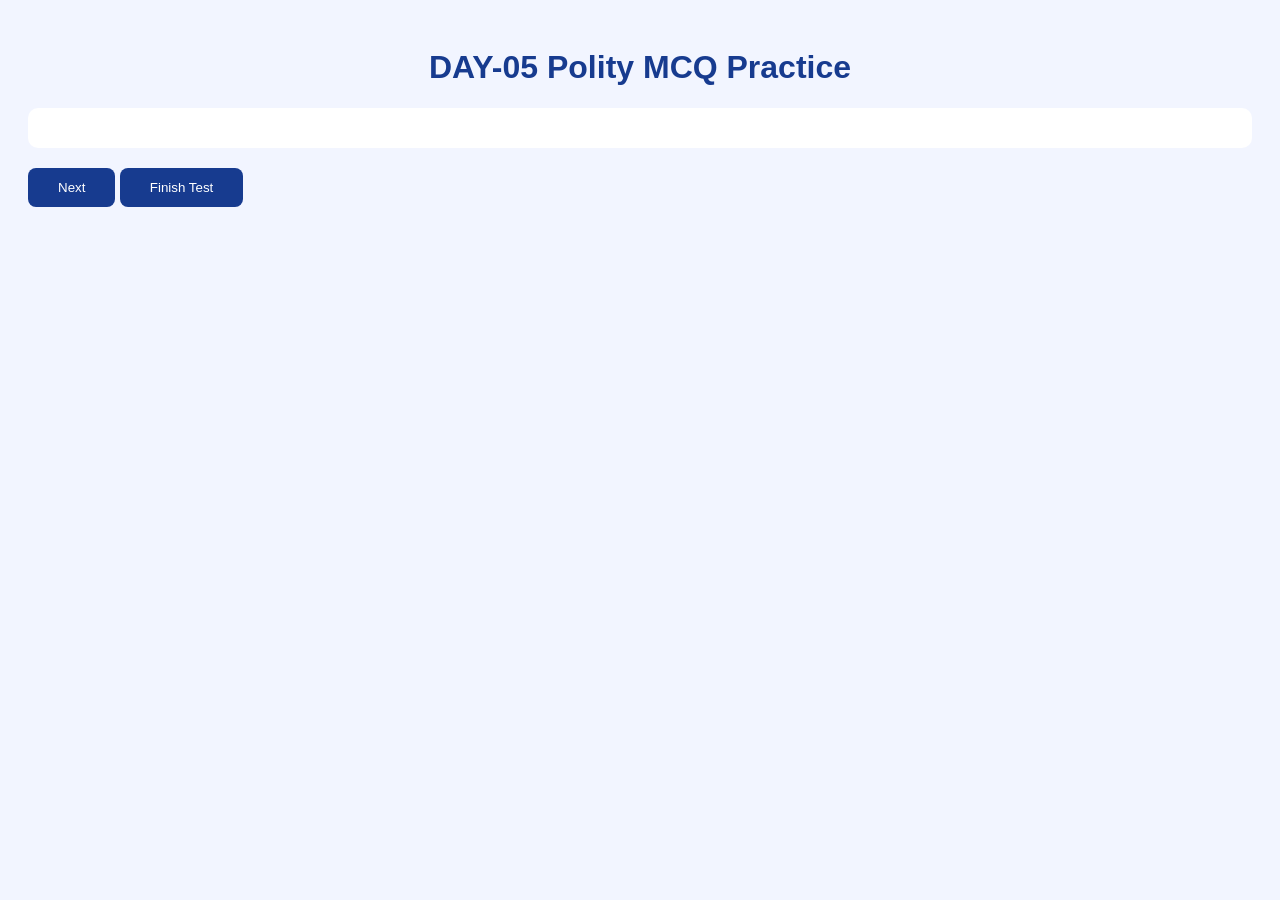
==== day05.html @ ac5b06a6 "Create day05.html" ====
<!DOCTYPE html>
<html>

<head>

<title>DAY-05 Polity IAS Practice</title>

<link rel="stylesheet" href="style.css">

</head>


<body>


<h1>DAY-05 Polity MCQ Practice</h1>


<div id="quiz"></div>


<button onclick="nextQuestion()">Next</button>

<button onclick="finishTest()">Finish Test</button>


<h2 id="score"></h2>


<div id="review"></div>



<script src="day05_questions.js"></script>



<script>


let current = 0;

let answers = [];



function loadQuestion(){


let q = day05_questions[current];


let html =

"<h2>"+(current+1)+". "+q.question+"</h2>";



q.options.forEach((opt,i)=>{


html += `

<div>

<input type="radio" name="answer" value="${i}">

${opt}

</div>

`;


});



document.getElementById("quiz").innerHTML = html;


}




function nextQuestion(){


let selected =
document.querySelector('input[name="answer"]:checked');



if(!selected){

alert("Please select an answer");

return;

}



answers[current] = Number(selected.value);



current++;



if(current < day05_questions.length){

loadQuestion();

}

else{

finishTest();

}



}





function finishTest(){


let score = 0;


let reviewHTML="<h2>Answer Review</h2>";



day05_questions.forEach((q,index)=>{


if(answers[index] == q.answer){


score++;


reviewHTML +=

`

<p>
✅ Question ${index+1}: Correct
</p>

`;


}

else{


reviewHTML +=

`

<p>

❌ Question ${index+1}: Wrong

<br>

Your Answer:
${q.options[answers[index]] || "Not Attempted"}

<br>

Correct Answer:
${q.options[q.answer]}

<br>

Explanation:
${q.explanation}

</p>


`;


}



});




document.getElementById("quiz").innerHTML="Test Completed";



document.getElementById("score").innerHTML=

"Your Score: "+score+"/"+day05_questions.length;



document.getElementById("review").innerHTML=

reviewHTML;



}



loadQuestion();


</script>


</body>

</html>
---- style.css ----
body{

font-family:Arial;
background:#f2f5ff;
padding:20px;

}


h1{

text-align:center;
color:#173b8f;

}


#quiz{

background:white;
padding:20px;
border-radius:10px;

}


button{

background:#173b8f;
color:white;
padding:12px 30px;
border:none;
border-radius:8px;
margin-top:20px;

}


div{

padding:10px;

}
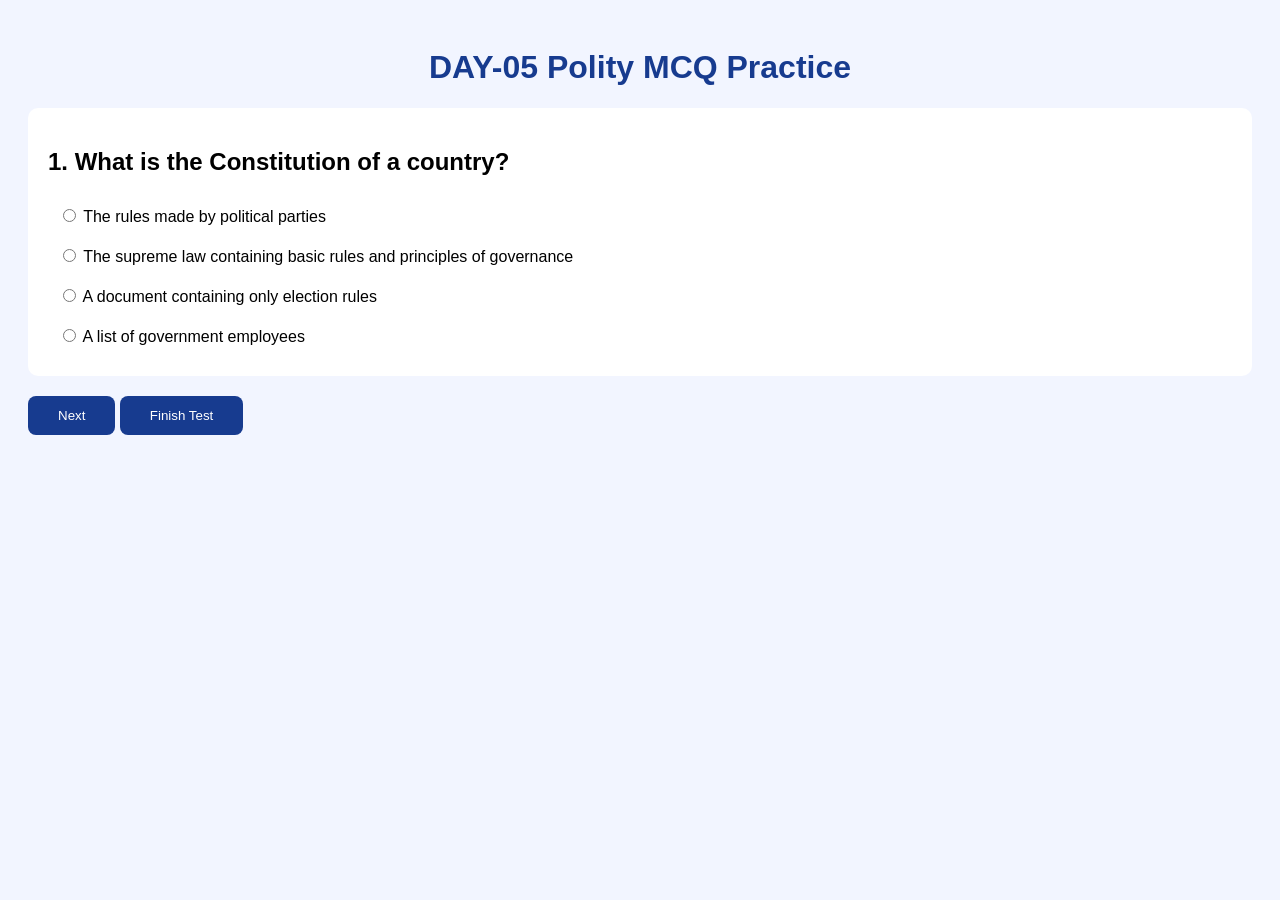
==== commit 04f5ac16: "Update day05.html" ====
--- a/day05.html
+++ b/day05.html
@@ -39,15 +39,16 @@
 
 
 let current = 0;
-
 let answers = [];
+let wrongQuestions = [];
+let quizQuestions = day05_questions;
 
 
 
 function loadQuestion(){
 
 
-let q = day05_questions[current];
+let q = quizQuestions[current];
 
 
 let html =
@@ -110,7 +111,7 @@
 
 
 
-if(current < day05_questions.length){
+if(current < quizQuestions.length){
 
 loadQuestion();
 
@@ -119,6 +120,31 @@
 else{
 
 finishTest();
+  function retryWrongQuestions(){
+
+if(wrongQuestions.length==0){
+
+alert("Excellent! No wrong questions.");
+
+return;
+
+}
+
+quizQuestions = wrongQuestions;
+
+current = 0;
+
+answers = [];
+
+wrongQuestions = [];
+
+document.getElementById("score").innerHTML="";
+
+document.getElementById("review").innerHTML="";
+
+loadQuestion();
+
+}
 
 }
 
@@ -132,95 +158,84 @@
 
 function finishTest(){
 
-
 let score = 0;
 
-
-let reviewHTML="<h2>Answer Review</h2>";
-
-
-
-day05_questions.forEach((q,index)=>{
-
-
-if(answers[index] == q.answer){
-
-
-score++;
-
-
-reviewHTML +=
-
-`
-
-<p>
-✅ Question ${index+1}: Correct
-</p>
+let reviewHTML = "<h2>Answer Review</h2>";
+
+quizQuestions.forEach((q,index)=>{
+
+    if(answers[index] == q.answer){
+
+        score++;
+
+        reviewHTML += `
+        <p>✅ Question ${index+1}: Correct</p>
+        `;
+
+    }
+
+    else{
+
+        wrongQuestions.push(q);
+
+        reviewHTML += `
+
+        <div style="border:1px solid #ccc;padding:15px;margin:15px 0;">
+
+        <h3>❌ Question ${index+1}</h3>
+
+        <p><b>${q.question}</b></p>
+
+        <p>
+        <b>Your Answer:</b>
+        <span style="color:red;">
+        ${answers[index] !== undefined ? q.options[answers[index]] : "Not Attempted"}
+        </span>
+        </p>
+
+        <p>
+        <b>Correct Answer:</b>
+        <span style="color:green;">
+        ${q.options[q.answer]}
+        </span>
+        </p>
+
+        <p>
+        <b>Explanation:</b><br>
+        ${q.explanation}
+        </p>
+
+        </div>
+
+        `;
+    }
+
+});
+
+document.getElementById("quiz").innerHTML="Test Completed";
+
+document.getElementById("score").innerHTML =
+"Your Score: "+score+"/"+quizQuestions.length;
+
+document.getElementById("review").innerHTML = reviewHTML;
+
+if(wrongQuestions.length>0){
+
+document.getElementById("review").innerHTML += `
+
+<br><br>
+
+<button onclick="retryWrongQuestions()">
+
+Practice Wrong Questions Again
+
+</button>
 
 `;
 
-
-}
-
-else{
-
-
-reviewHTML +=
-
-`
-
-<p>
-
-❌ Question ${index+1}: Wrong
-
-<br>
-
-Your Answer:
-${q.options[answers[index]] || "Not Attempted"}
-
-<br>
-
-Correct Answer:
-${q.options[q.answer]}
-
-<br>
-
-Explanation:
-${q.explanation}
-
-</p>
-
-
-`;
-
-
-}
-
-
-
-});
-
-
-
-
-document.getElementById("quiz").innerHTML="Test Completed";
-
-
-
-document.getElementById("score").innerHTML=
-
-"Your Score: "+score+"/"+day05_questions.length;
-
-
-
-document.getElementById("review").innerHTML=
-
-reviewHTML;
-
-
-
-}
-
+}
+
+}
 
 
 loadQuestion();
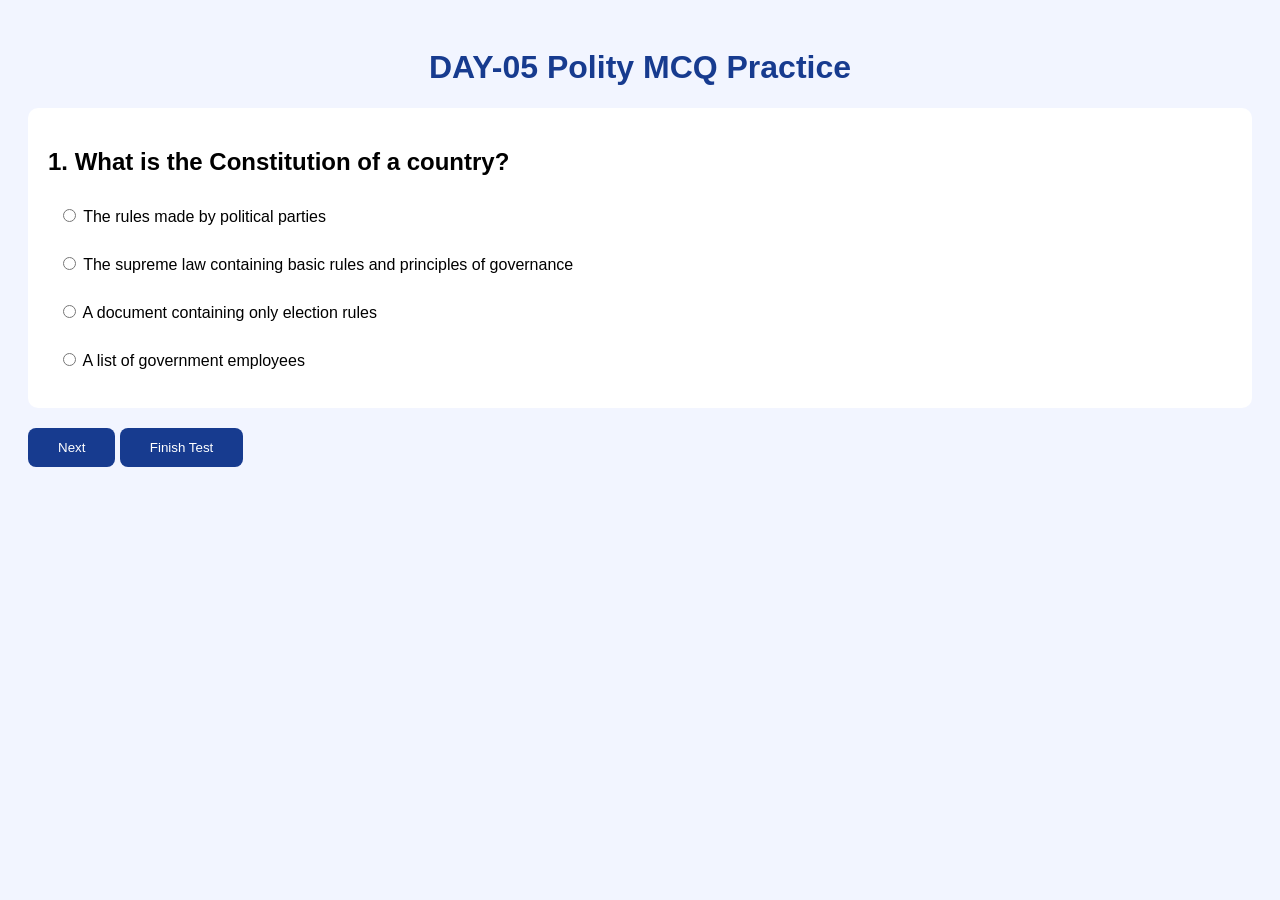
==== commit 84314443: "Add files via upload" ====
--- a/day05.html
+++ b/day05.html
@@ -1,249 +1,109 @@
 <!DOCTYPE html>
 <html>
-
 <head>
-
+<meta charset="utf-8">
 <title>DAY-05 Polity IAS Practice</title>
-
 <link rel="stylesheet" href="style.css">
-
 </head>
-
-
 <body>
-
 
 <h1>DAY-05 Polity MCQ Practice</h1>
 
-
 <div id="quiz"></div>
 
-
 <button onclick="nextQuestion()">Next</button>
-
 <button onclick="finishTest()">Finish Test</button>
 
-
 <h2 id="score"></h2>
-
-
 <div id="review"></div>
-
-
 
 <script src="day05_questions.js"></script>
 
-
-
 <script>
-
-
-let current = 0;
-let answers = [];
-let wrongQuestions = [];
-let quizQuestions = day05_questions;
-
-
+let current=0;
+let answers=[];
+let wrongQuestions=[];
+let quizQuestions=day05_questions;
 
 function loadQuestion(){
-
-
-let q = quizQuestions[current];
-
-
-let html =
-
-"<h2>"+(current+1)+". "+q.question+"</h2>";
-
-
-
-q.options.forEach((opt,i)=>{
-
-
-html += `
-
-<div>
-
-<input type="radio" name="answer" value="${i}">
-
-${opt}
-
-</div>
-
-`;
-
-
-});
-
-
-
-document.getElementById("quiz").innerHTML = html;
-
-
+    let q=quizQuestions[current];
+    let html="<h2>"+(current+1)+". "+q.question+"</h2>";
+    q.options.forEach((opt,i)=>{
+        html+=`
+        <div style="margin:8px 0;">
+            <label>
+                <input type="radio" name="answer" value="${i}">
+                ${opt}
+            </label>
+        </div>`;
+    });
+    document.getElementById("quiz").innerHTML=html;
 }
 
-
-
-
 function nextQuestion(){
-
-
-let selected =
-document.querySelector('input[name="answer"]:checked');
-
-
-
-if(!selected){
-
-alert("Please select an answer");
-
-return;
-
+    let selected=document.querySelector('input[name="answer"]:checked');
+    if(!selected){
+        alert("Please select an answer");
+        return;
+    }
+    answers[current]=Number(selected.value);
+    current++;
+    if(current<quizQuestions.length){
+        loadQuestion();
+    }else{
+        finishTest();
+    }
 }
 
+function finishTest(){
+    wrongQuestions=[];
+    let score=0;
+    let reviewHTML="<h2>Answer Review</h2>";
 
+    quizQuestions.forEach((q,index)=>{
+        if(answers[index]===q.answer){
+            score++;
+            reviewHTML+=`<p>✅ Question ${index+1}: Correct</p>`;
+        }else{
+            wrongQuestions.push(q);
+            reviewHTML+=`
+            <div style="border:1px solid #ccc;padding:15px;margin:15px 0;">
+            <h3>❌ Question ${index+1}</h3>
+            <p><b>${q.question}</b></p>
+            <p><b>Your Answer:</b> <span style="color:red;">${answers[index]!==undefined?q.options[answers[index]]:"Not Attempted"}</span></p>
+            <p><b>Correct Answer:</b> <span style="color:green;">${q.options[q.answer]}</span></p>
+            <p><b>Explanation:</b><br>${q.explanation}</p>
+            </div>`;
+        }
+    });
 
-answers[current] = Number(selected.value);
+    document.getElementById("quiz").innerHTML="<h2>Test Completed</h2>";
+    document.getElementById("score").innerHTML="Your Score: "+score+"/"+quizQuestions.length;
+    document.getElementById("review").innerHTML=reviewHTML;
 
+    if(wrongQuestions.length>0){
+        document.getElementById("review").innerHTML+=`
+        <br>
+        <button onclick="retryWrongQuestions()">Practice Wrong Questions Again</button>`;
+    }
+}
 
-
-current++;
-
-
-
-if(current < quizQuestions.length){
+function retryWrongQuestions(){
+    if(wrongQuestions.length===0){
+        alert("Excellent! No wrong questions.");
+        return;
+    }
+    quizQuestions=[...wrongQuestions];
+    current=0;
+    answers=[];
+    wrongQuestions=[];
+    document.getElementById("score").innerHTML="";
+    document.getElementById("review").innerHTML="";
+    loadQuestion();
+}
 
 loadQuestion();
-
-}
-
-else{
-
-finishTest();
-  function retryWrongQuestions(){
-
-if(wrongQuestions.length==0){
-
-alert("Excellent! No wrong questions.");
-
-return;
-
-}
-
-quizQuestions = wrongQuestions;
-
-current = 0;
-
-answers = [];
-
-wrongQuestions = [];
-
-document.getElementById("score").innerHTML="";
-
-document.getElementById("review").innerHTML="";
-
-loadQuestion();
-
-}
-
-}
-
-
-
-}
-
-
-
-
-
-function finishTest(){
-
-let score = 0;
-
-let reviewHTML = "<h2>Answer Review</h2>";
-
-quizQuestions.forEach((q,index)=>{
-
-    if(answers[index] == q.answer){
-
-        score++;
-
-        reviewHTML += `
-        <p>✅ Question ${index+1}: Correct</p>
-        `;
-
-    }
-
-    else{
-
-        wrongQuestions.push(q);
-
-        reviewHTML += `
-
-        <div style="border:1px solid #ccc;padding:15px;margin:15px 0;">
-
-        <h3>❌ Question ${index+1}</h3>
-
-        <p><b>${q.question}</b></p>
-
-        <p>
-        <b>Your Answer:</b>
-        <span style="color:red;">
-        ${answers[index] !== undefined ? q.options[answers[index]] : "Not Attempted"}
-        </span>
-        </p>
-
-        <p>
-        <b>Correct Answer:</b>
-        <span style="color:green;">
-        ${q.options[q.answer]}
-        </span>
-        </p>
-
-        <p>
-        <b>Explanation:</b><br>
-        ${q.explanation}
-        </p>
-
-        </div>
-
-        `;
-    }
-
-});
-
-document.getElementById("quiz").innerHTML="Test Completed";
-
-document.getElementById("score").innerHTML =
-"Your Score: "+score+"/"+quizQuestions.length;
-
-document.getElementById("review").innerHTML = reviewHTML;
-
-if(wrongQuestions.length>0){
-
-document.getElementById("review").innerHTML += `
-
-<br><br>
-
-<button onclick="retryWrongQuestions()">
-
-Practice Wrong Questions Again
-
-</button>
-
-`;
-
-}
-
-}
-
-
-loadQuestion();
-
-
 </script>
 
-
 </body>
-
 </html>
